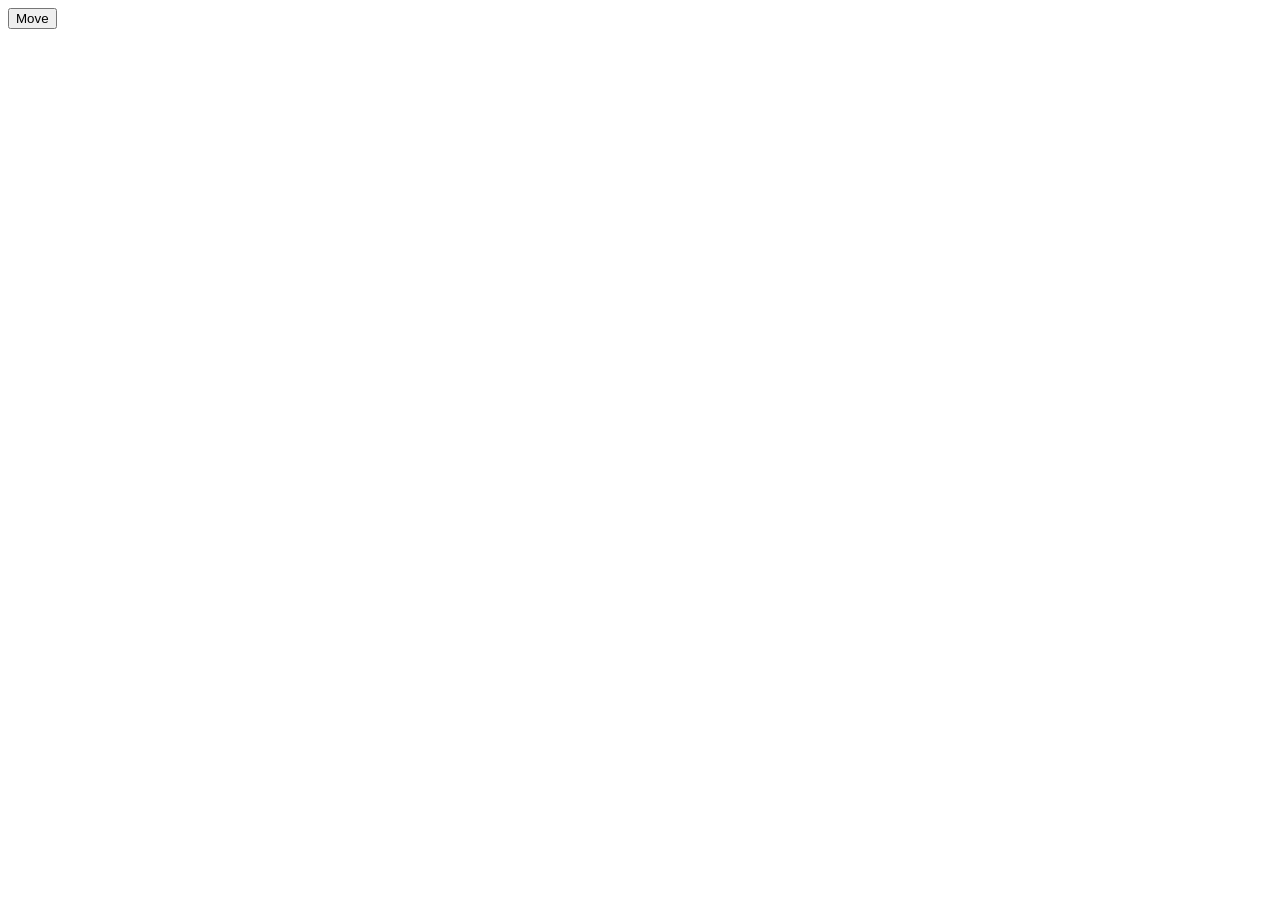
==== index.html @ a2eaea3b "Update index.html" ====
<!DOCTYPE html>
<html lang="en">
<head>
  <meta charset="UTF-8" />
  <meta name="viewport" content="width=device-width, initial-scale=1.0"/>
  <title>Moving Cube</title>
  <link rel="stylesheet" href="style.css" />
</head>
<body>
  <button id="moveBtn">Move</button>
  <div id="cube"></div>

  <script src="script.js"></script>
</body>
</html>
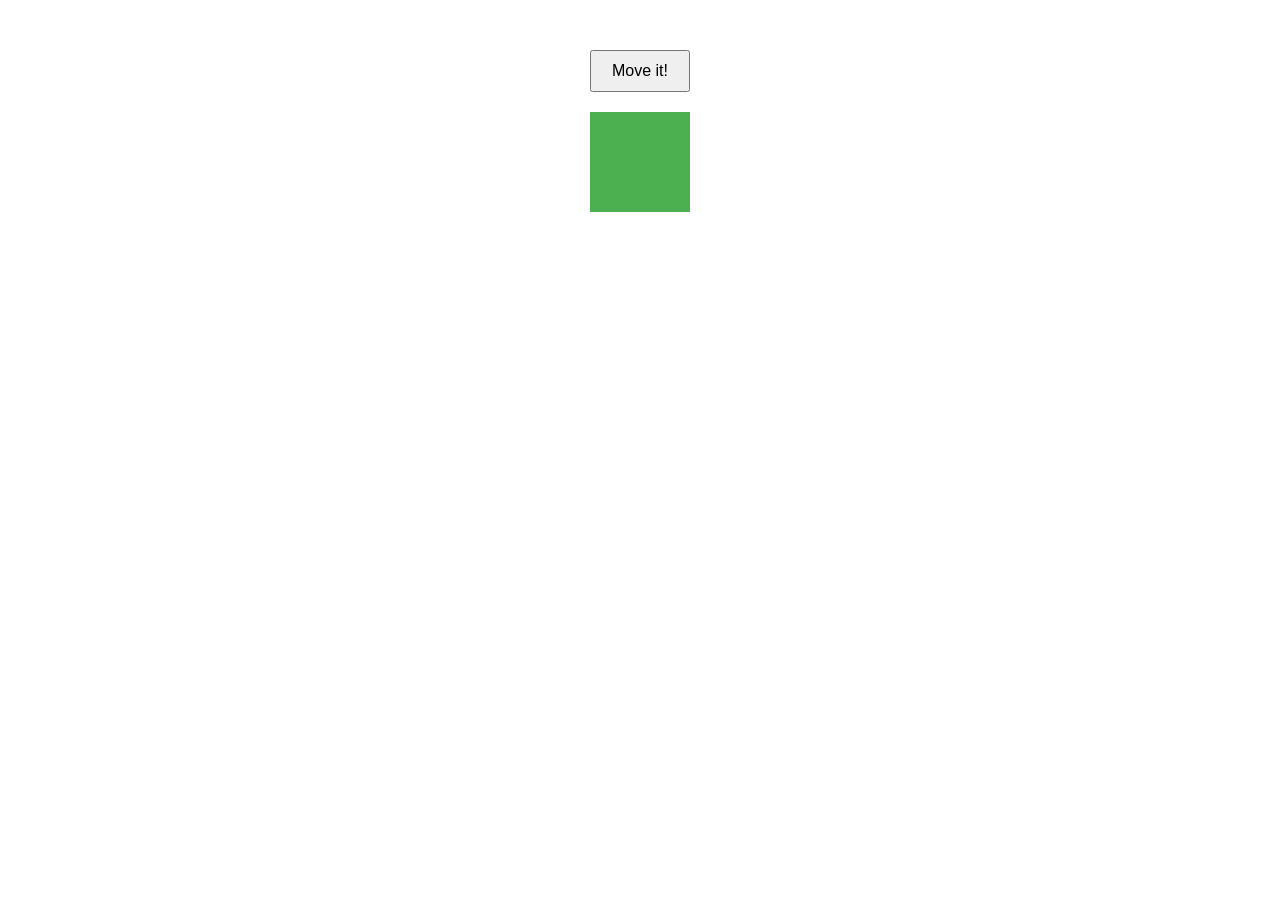
==== commit 2c18e8f0: "Update index.html" ====
--- a/index.html
+++ b/index.html
@@ -7,7 +7,7 @@
   <link rel="stylesheet" href="style.css" />
 </head>
 <body>
-  <button id="moveBtn">Move</button>
+  <button id="moveBtn">Move it!</button>
   <div id="cube"></div>
 
   <script src="script.js"></script>
--- a/style.css
+++ b/style.css
@@ -0,0 +1,24 @@
+body {
+    display: flex;
+    flex-direction: column;
+    align-items: center;
+    margin-top: 50px;
+    font-family: sans-serif;
+  }
+  
+  #cube {
+    width: 100px;
+    height: 100px;
+    background-color: #4caf50;
+    position: relative;
+    transition: left 0.3s;
+    left: 0px;
+    margin-top: 20px;
+  }
+  
+  button {
+    padding: 10px 20px;
+    font-size: 16px;
+    cursor: pointer;
+  }
+  
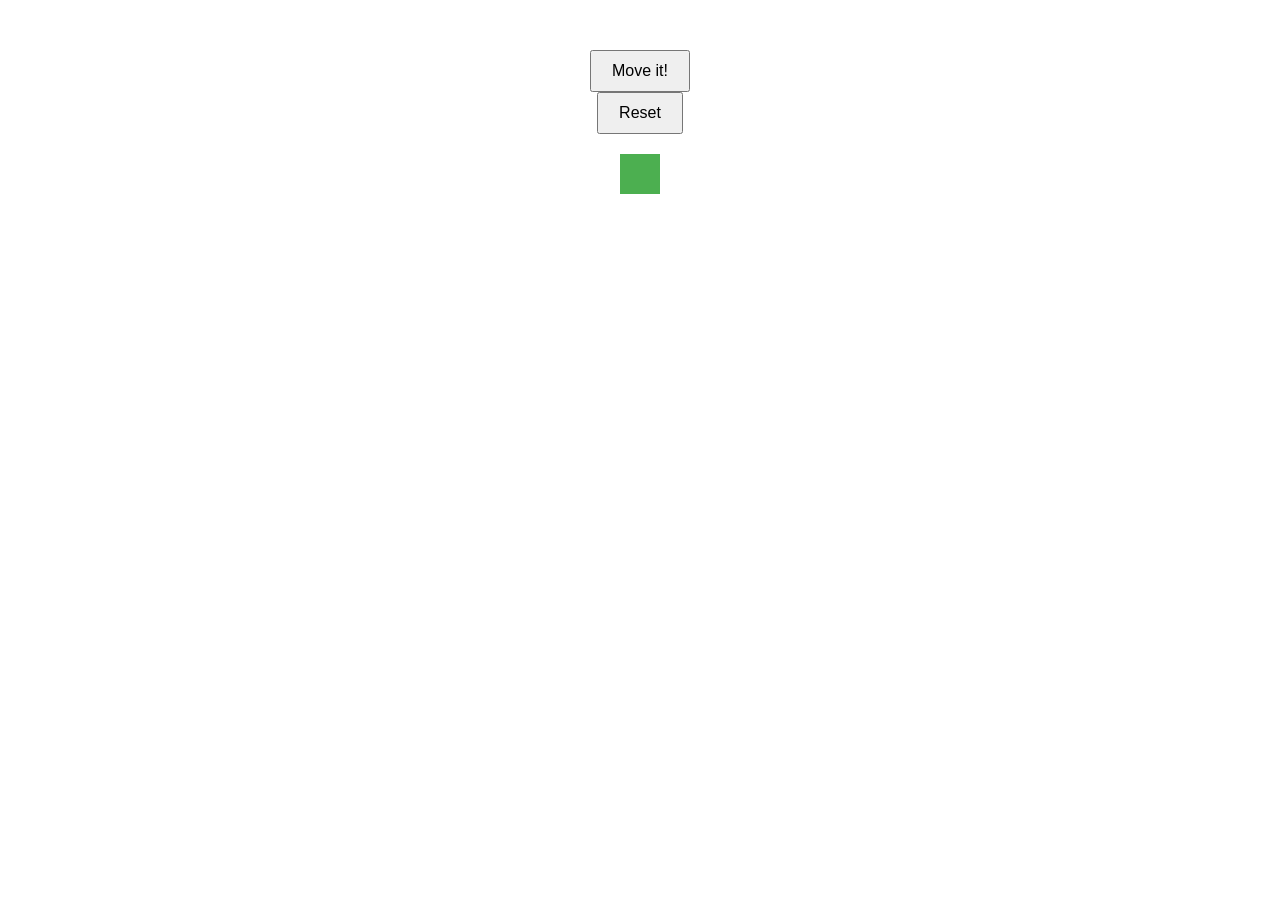
==== commit 541ef1d8: "Update index.html" ====
--- a/index.html
+++ b/index.html
@@ -1,15 +1,16 @@
 <!DOCTYPE html>
 <html lang="en">
 <head>
-  <meta charset="UTF-8" />
-  <meta name="viewport" content="width=device-width, initial-scale=1.0"/>
-  <title>Moving Cube</title>
-  <link rel="stylesheet" href="style.css" />
+    <meta charset="UTF-8">
+    <meta name="viewport" content="width=device-width, initial-scale=1.0">
+    <title>Runnig cube 💖</title>
+    <link rel="stylesheet" href="style.css" />
 </head>
 <body>
-  <button id="moveBtn">Move it!</button>
-  <div id="cube"></div>
+    <button id="moveBtn" >Move it!</button>
+    <button id="resetBtn">Reset</button>
+    <div id="cube"></div>
 
-  <script src="script.js"></script>
+    <script src="script.js"></script>   
 </body>
 </html>
--- a/style.css
+++ b/style.css
@@ -7,8 +7,8 @@
   }
   
   #cube {
-    width: 100px;
-    height: 100px;
+    width: 40px;
+    height: 40px;
     background-color: #4caf50;
     position: relative;
     transition: left 0.3s;
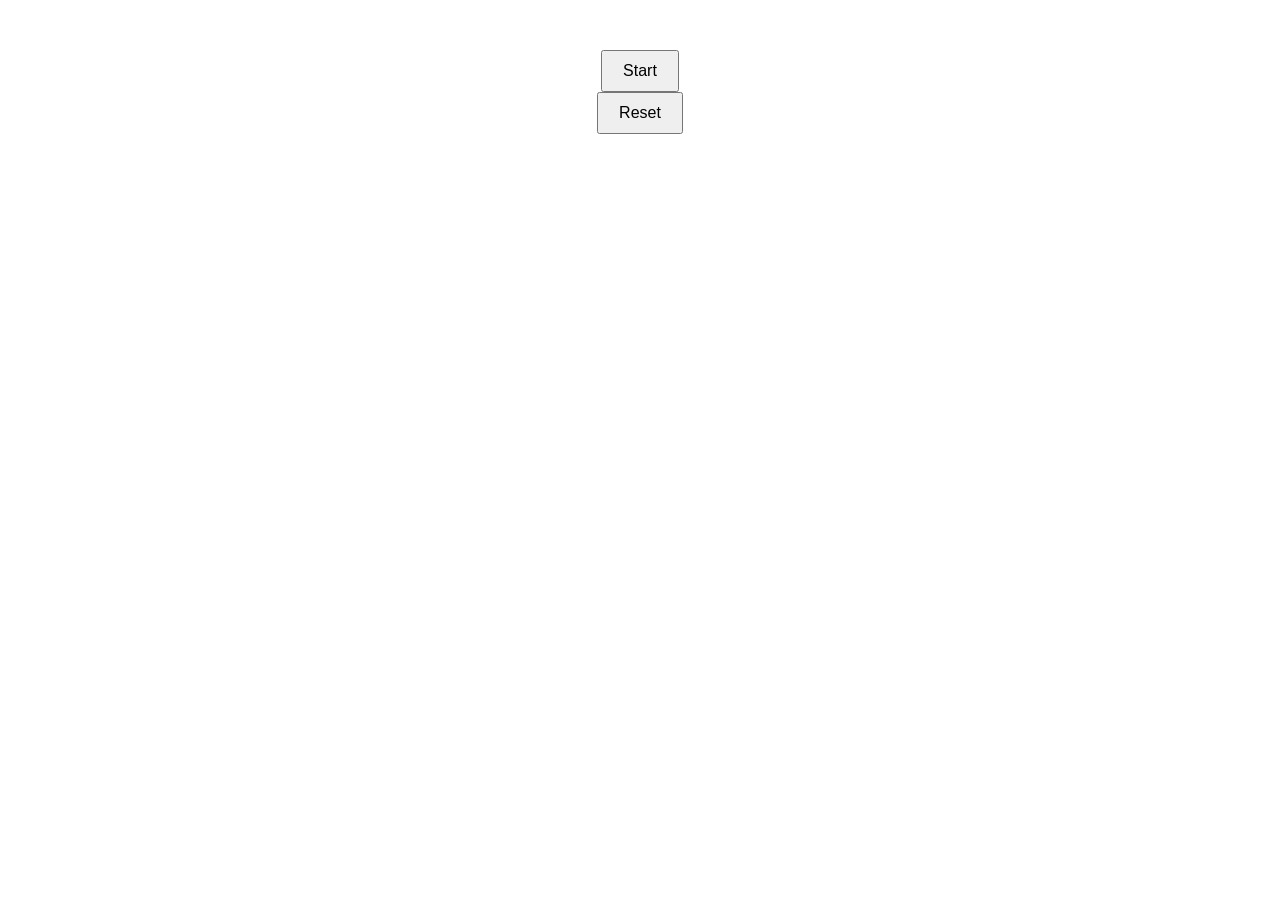
==== commit e43c9a82: "Update index.html" ====
--- a/index.html
+++ b/index.html
@@ -1,16 +1,18 @@
 <!DOCTYPE html>
 <html lang="en">
 <head>
-    <meta charset="UTF-8">
-    <meta name="viewport" content="width=device-width, initial-scale=1.0">
-    <title>Runnig cube 💖</title>
-    <link rel="stylesheet" href="style.css" />
+  <meta charset="UTF-8" />
+  <meta name="viewport" content="width=device-width, initial-scale=1.0"/>
+  <title>Bouncing Box</title>
+  <link rel="stylesheet" href="style.css" />
 </head>
 <body>
-    <button id="moveBtn" >Move it!</button>
-    <button id="resetBtn">Reset</button>
-    <div id="cube"></div>
+  <div class="container">
+    <div class="box" id="box"></div>
+  </div>
+  <button id="startBtn">Start</button>
+  <button id="resetBtn">Reset</button>
 
-    <script src="script.js"></script>   
+  <script src="script.js"></script>
 </body>
 </html>
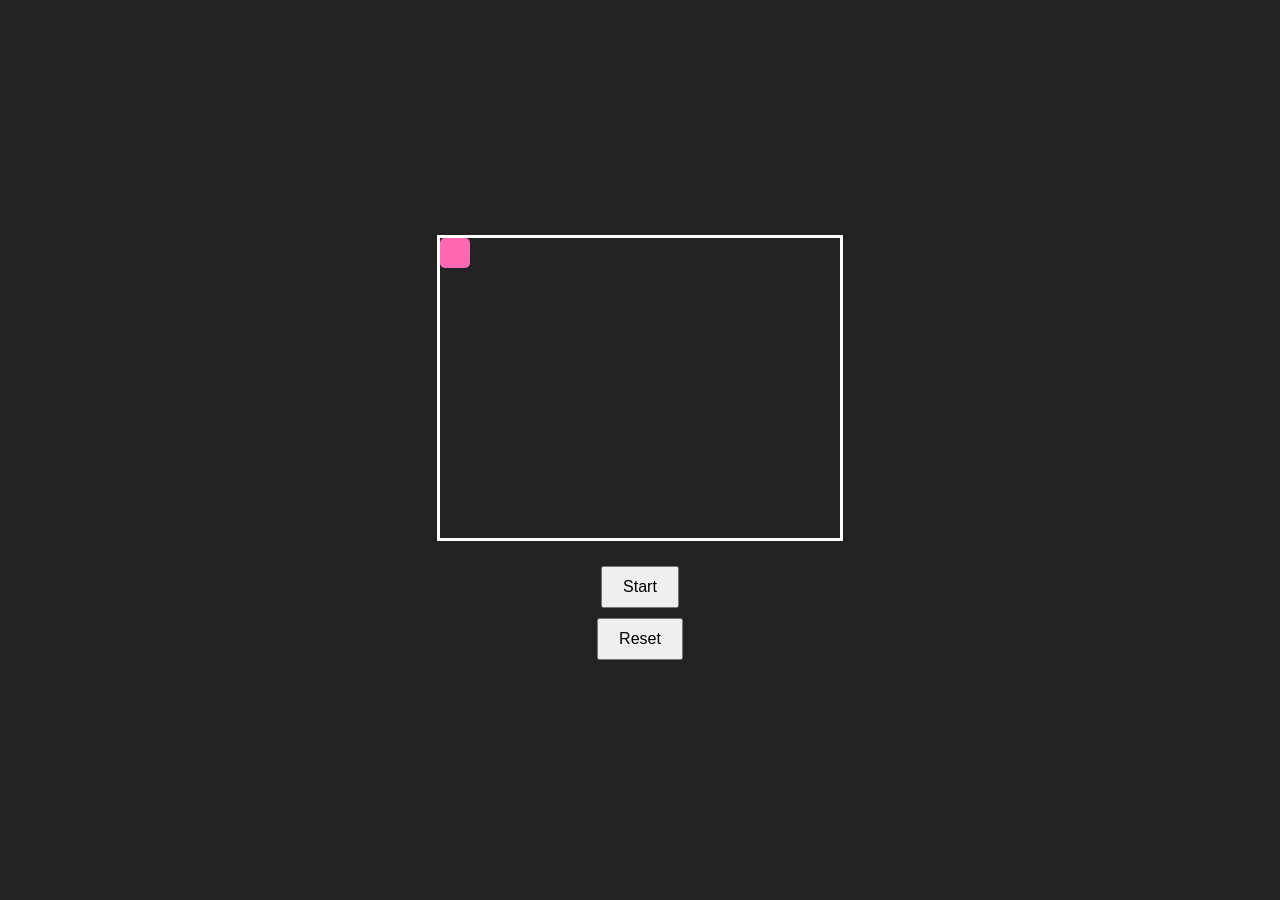
==== commit c4b0e730: "Update index.html" ====
--- a/index.html
+++ b/index.html
@@ -10,6 +10,7 @@
   <div class="container">
     <div class="box" id="box"></div>
   </div>
+
   <button id="startBtn">Start</button>
   <button id="resetBtn">Reset</button>
 
--- a/style.css
+++ b/style.css
@@ -1,24 +1,35 @@
 body {
-    display: flex;
-    flex-direction: column;
-    align-items: center;
-    margin-top: 50px;
-    font-family: sans-serif;
-  }
-  
-  #cube {
-    width: 40px;
-    height: 40px;
-    background-color: #4caf50;
-    position: relative;
-    transition: left 0.3s;
-    left: 0px;
-    margin-top: 20px;
-  }
-  
-  button {
-    padding: 10px 20px;
-    font-size: 16px;
-    cursor: pointer;
-  }
-  +  display: flex;
+  flex-direction: column;
+  align-items: center;
+  justify-content: center;
+  height: 100vh;
+  background-color: #222;
+  margin: 0;
+  font-family: sans-serif;
+}
+
+.container {
+  position: relative;
+  width: 400px;
+  height: 300px;
+  border: 3px solid #fff;
+  margin-bottom: 20px;
+}
+
+.box {
+  width: 30px;
+  height: 30px;
+  background-color: hotpink;
+  position: absolute;
+  top: 0;
+  left: 0;
+  border-radius: 5px;
+}
+
+button {
+  margin: 5px;
+  padding: 10px 20px;
+  font-size: 16px;
+  cursor: pointer;
+}
